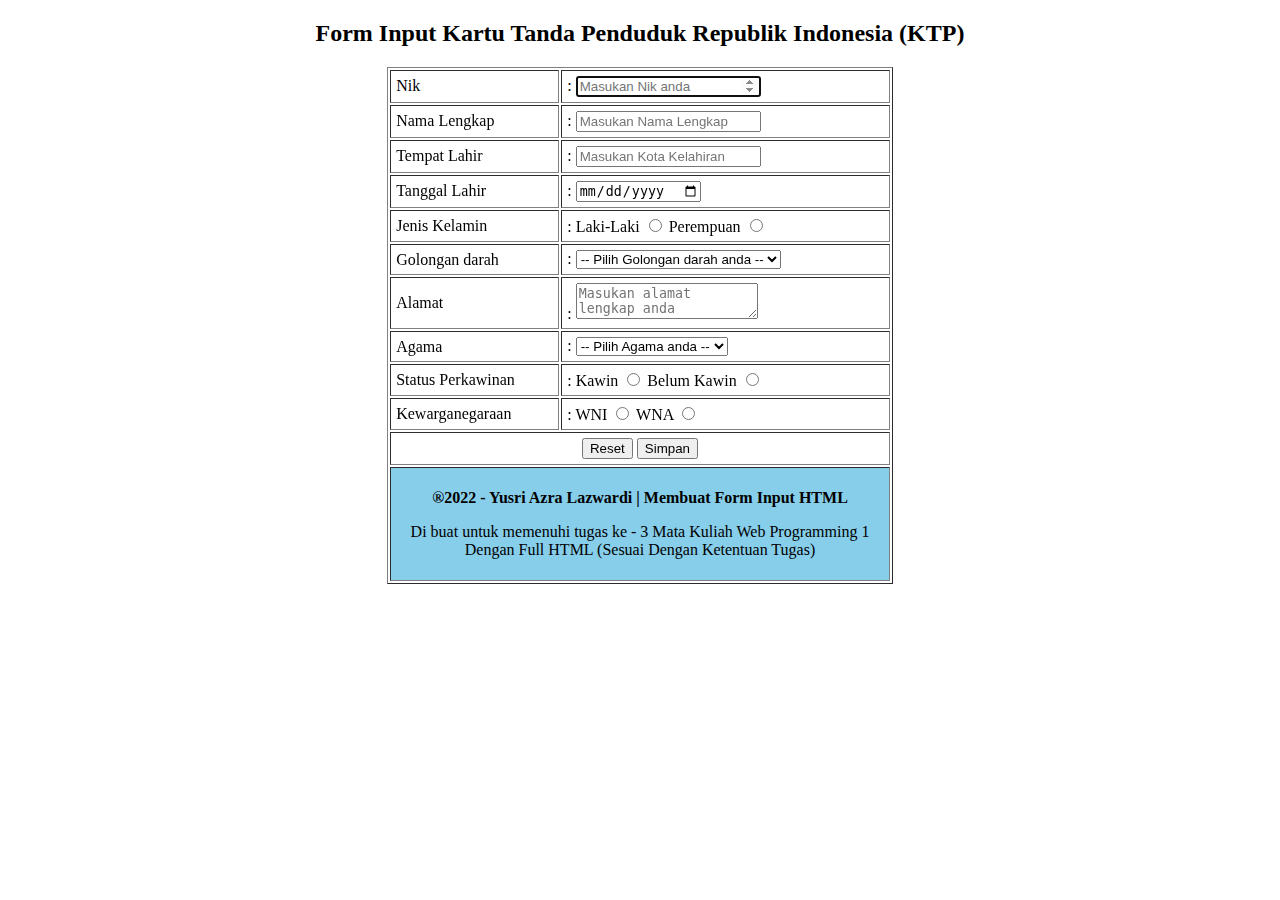
==== index.html @ 2f216cf8 "mengunggah file tugas3" ====
<!DOCTYPE html>
<html lang="en">
<head>
    <title>Belajar Form HTML</title>
</head>
<body>
    <!-- Nama   : Yusri Azra Lazwardi -->
    <!-- NPM    : 432007006200083 -->
    <!-- Kelas  : 2B -->
    <h2 align="center">Form Input Kartu Tanda Penduduk Republik Indonesia (KTP) </h2>
   <Form method="POST" action="aksi.php">
        <table width="40%" align="center" border="1px" cellspacing="none" cellpadding="5px">
            <tr>
                <td width="15%">Nik</td>
                <td width="40%">:
                    <input type="number" name="Nik" placeholder="Masukan Nik anda" autofocus required>
                </td>
            </tr>
            <tr>
                <td width="15%">Nama Lengkap</td>
                <td width="40%">:
                    <input type="text" name="nama" placeholder="Masukan Nama Lengkap" required>
                </td>
            </tr>
            <tr>
                <td width="15%">Tempat Lahir</td>
                <td width="40%">:
                    <input type="text" name="tempatlahir" placeholder="Masukan Kota Kelahiran">
                </td>
            </tr>
            <tr>
                <td width="15%">Tanggal Lahir</td>
                <td width="40%">:
                    <input type="date" name="tanggallahir" required>
                </td>
            </tr>
            <tr>
                <td width="15%">Jenis Kelamin</td>
                <td width="40%">: 
                    Laki-Laki <input type="radio" name="jenis_kelamin" value="Laki-Laki">
                    Perempuan <input type="radio" name="jenis_kelamin" value="Perempuan">
                </td>
            </tr>
            <tr>
                <td width="15%">Golongan darah</td>
                <td width="40%">:
                    <select name="goldar" required>
                        <option value=" ">-- Pilih Golongan darah anda --</option>
                        <option value="A">A</option>
                        <option value="B">B</option>
                        <option value="AB">AB</option>
                        <option value="O">O</option>
                    </select>
                </td>
            </tr>
            <tr>
                <td width="15%">Alamat</td>
                <td width="40%">:
                    <textarea name="alamat" placeholder="Masukan alamat lengkap anda"></textarea>
                </td>
            </tr>
            <tr>
                <td width="15%">Agama</td>
                <td width="40%">:
                    <select name="goldar" required>
                        <option value=" ">-- Pilih Agama anda --</option>
                        <option value="Islam">Islam</option>
                        <option value="Katolik">Katolik</option>
                        <option value="Prostestan">Protestan</option>
                        <option value="Budha">Budha</option>
                        <option value="Hindu">Hindu</option>
                        <option value="Konghuchu">Konghuchu</option>
                    </select>
                </td>
            </tr>
            <tr>
                <td width="15%">Status Perkawinan</td>
                <td width="40%">: 
                    Kawin <input type="radio" name="perkawinan" value="kawin">
                    Belum Kawin <input type="radio" name="perkawinan" value="belum kawin">
                </td>
            </tr>
            <tr>
                <td width="15%">Kewarganegaraan</td>
                <td width="40%">: 
                    WNI <input type="radio" name="Kewarganegaraan" value="WNI">
                    WNA <input type="radio" name="Kewarganegaraan" value="WNA">
                </td>
            </tr>
            <tr>
               <td colspan="2" align="center"> 
                   <input type="reset" name="reset" value="Reset">
                   <input type="submit" name="simpan" value="Simpan">
                </td>
            </tr>
            <td colspan="5" heigt="50%" bgcolor="skyblue" align="center">
                <p><b>®2022 - Yusri Azra Lazwardi | Membuat Form Input HTML</b><br></p>
                <p>Di buat untuk memenuhi tugas ke - 3 Mata Kuliah Web Programming 1 <br>
                    Dengan Full HTML (Sesuai Dengan Ketentuan Tugas)</p>
                
            </td>
        </table>
   </Form>
</body>
</html>
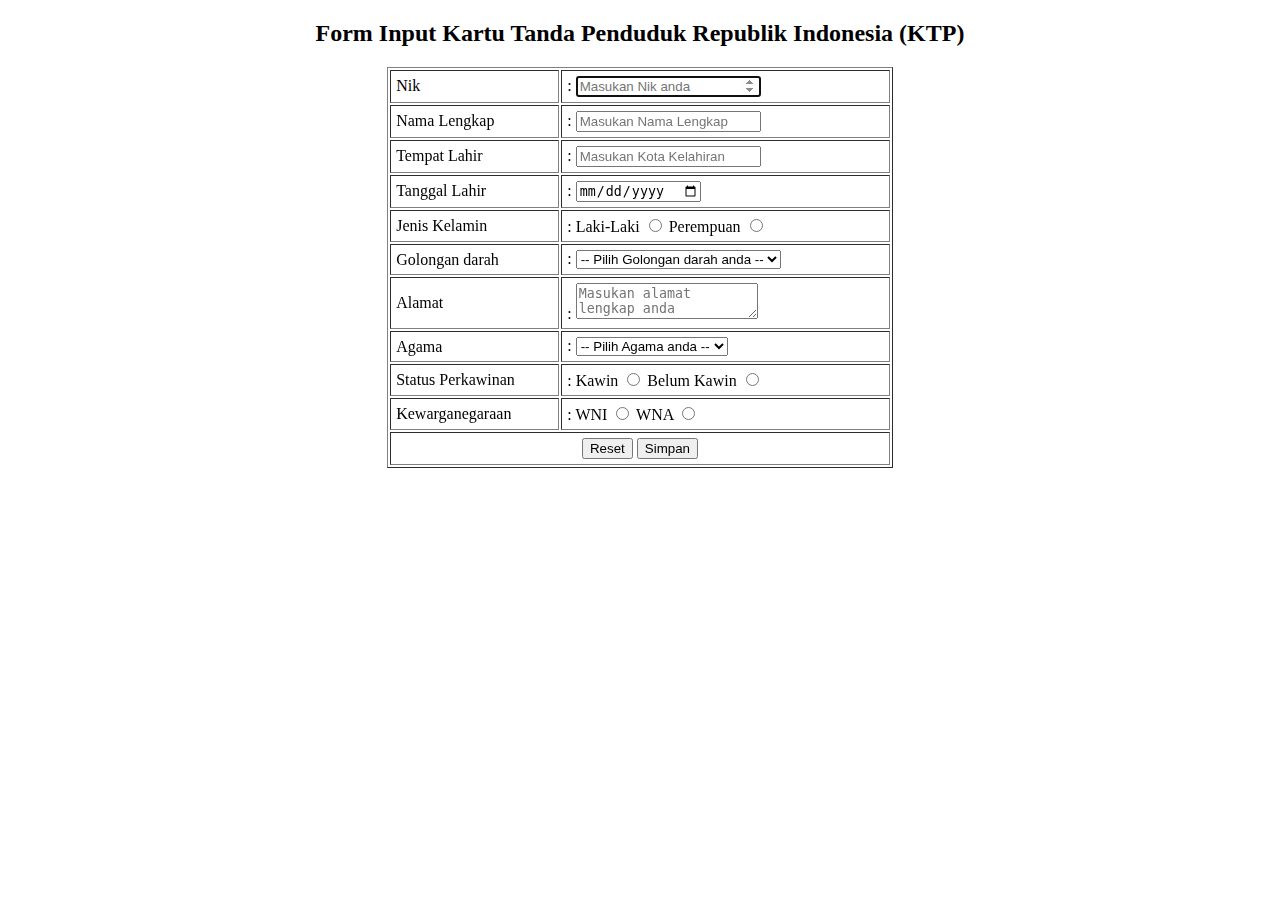
==== commit 2523b681: "menambahkan jquerry" ====
--- a/index.html
+++ b/index.html
@@ -1,12 +1,15 @@
 <!DOCTYPE html>
 <html lang="en">
 <head>
-    <title>Belajar Form HTML</title>
+    <title>Jquerry 2</title>
+
+    <script type="text/javascript" src="jquery.js"></script>
 </head>
 <body>
     <!-- Nama   : Yusri Azra Lazwardi -->
     <!-- NPM    : 432007006200083 -->
     <!-- Kelas  : 2B -->
+
     <h2 align="center">Form Input Kartu Tanda Penduduk Republik Indonesia (KTP) </h2>
    <Form method="POST" action="aksi.php">
         <table width="40%" align="center" border="1px" cellspacing="none" cellpadding="5px">
@@ -93,12 +96,7 @@
                    <input type="submit" name="simpan" value="Simpan">
                 </td>
             </tr>
-            <td colspan="5" heigt="50%" bgcolor="skyblue" align="center">
-                <p><b>®2022 - Yusri Azra Lazwardi | Membuat Form Input HTML</b><br></p>
-                <p>Di buat untuk memenuhi tugas ke - 3 Mata Kuliah Web Programming 1 <br>
-                    Dengan Full HTML (Sesuai Dengan Ketentuan Tugas)</p>
-                
-            </td>
+
         </table>
    </Form>
 </body>
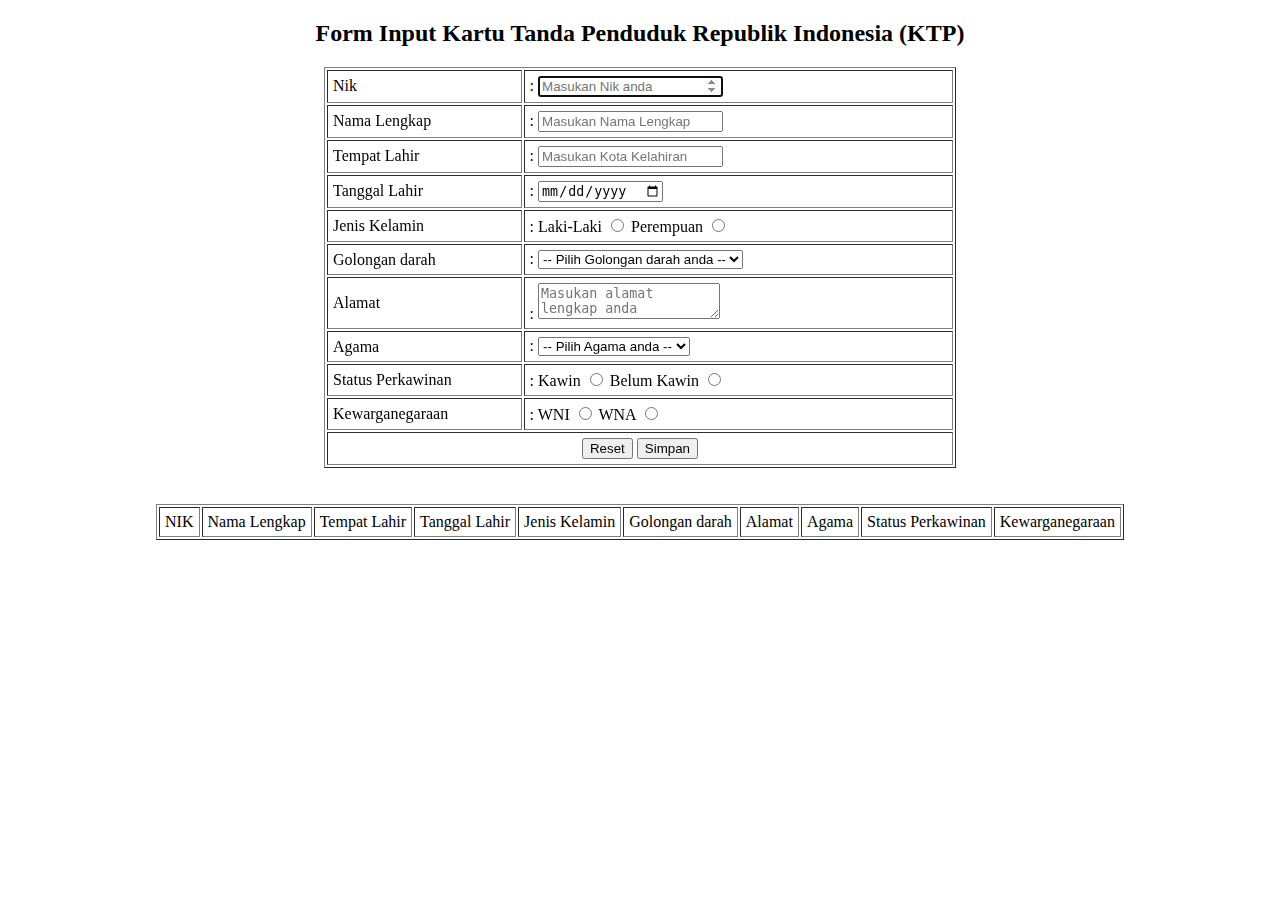
==== commit c6ab8ea1: "menambahkan modul" ====
--- a/index.html
+++ b/index.html
@@ -12,7 +12,7 @@
 
     <h2 align="center">Form Input Kartu Tanda Penduduk Republik Indonesia (KTP) </h2>
    <Form method="POST" action="aksi.php">
-        <table width="40%" align="center" border="1px" cellspacing="none" cellpadding="5px">
+        <table width="50%" align="center" border="1px" cellspacing="none" cellpadding="5px">
             <tr>
                 <td width="15%">Nik</td>
                 <td width="40%">:
@@ -96,7 +96,21 @@
                    <input type="submit" name="simpan" value="Simpan">
                 </td>
             </tr>
-
+        </table>
+        <br> <br>
+        <table align="center" border="1px" cellspacing="none" cellpadding="5px">
+            <tr>
+                <td>NIK</td>
+                <td>Nama Lengkap</td>
+                <td>Tempat Lahir</td>
+                <td>Tanggal Lahir</td>
+                <td>Jenis Kelamin</td>
+                <td>Golongan darah</td>
+                <td>Alamat</td>
+                <td>Agama</td>
+                <td>Status Perkawinan</td>
+                <td>Kewarganegaraan</td>
+            </tr>
         </table>
    </Form>
 </body>
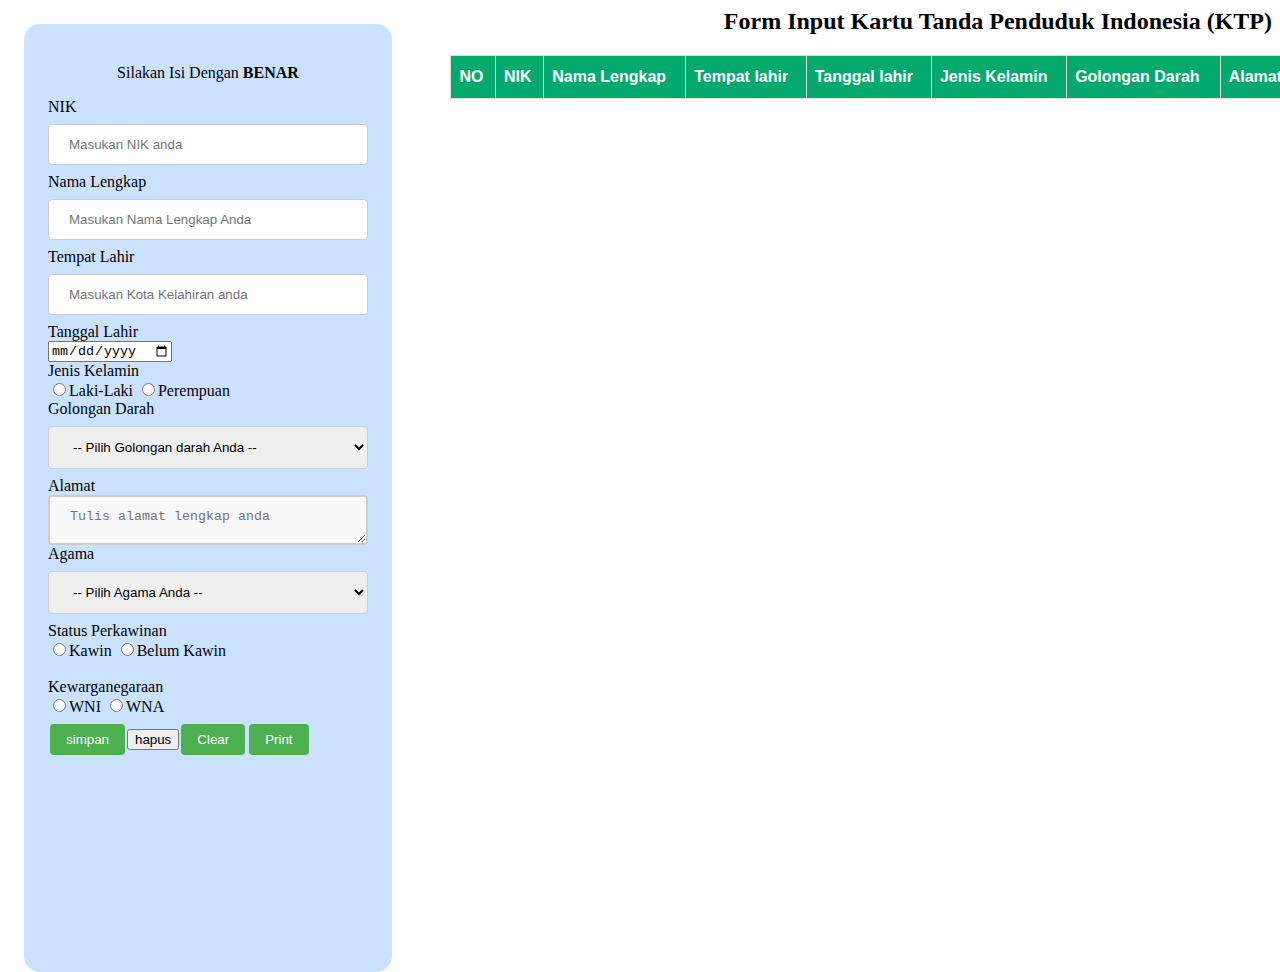
==== commit 2a619839: "init" ====
--- a/index.html
+++ b/index.html
@@ -1,117 +1,135 @@
-<!DOCTYPE html>
-<html lang="en">
 <head>
-    <title>Jquerry 2</title>
+    <title>Jquery table</title>
+    <link rel="stylesheet" href="style.css">
+    <script type="text/javascript" src="jquery.js"></script>
+    <script type="text/javascript">
+      $(document).ready(function(){
+        var nomor=0;
 
-    <script type="text/javascript" src="jquery.js"></script>
+        $("#form").hide();
+            $("#simpan").click(function(){
+                var NIK,namalengkap,tempatlahir,tanggallahir,jeniskelamin,goldar,alamat,agama,perkawinan,kewarganegaraan;
+                NIK=$("#NIK").val();
+                namalengkap=$("#namalengkap").val();
+                tanggallahir=$("#tanggallahir").val();
+                jeniskelamin=$("#jeniskelamin").val();
+                goldar=$("#goldar").val();
+                alamat=$("#alamat").val();
+                agama=$("#agama").val();
+                perkawinan=$("#perkawinan").val();
+                kewarganegaraan=$("#kewarganegaraan").val();
+                nomor++;
+                $("#listdata").append("<tr><td>"+nomor+"</td><td>"+NIK+"</td><td>"+namalengkap+
+                  "</td><td>"+jeniskelamin+"</td></tr>"+goldar+"</td></tr>"+alamat+"</td></tr>"
+                  +agama+"</td></tr>"+perkawinan+"</td></tr>"+kewarganegaraan+"</td></tr>");
+                  
+                  alert("Data Berhasil disimpan");
+                });
+
+			$("#btn5").click(function(){
+				$("#form").show();
+				$("#formkelamin").hide();
+			});
+
+			$("#print").click(function(){
+				$("#form").hide();
+				window.print();
+			});
+
+			$("#simpan").click(function(){
+			var jeniskelamin;
+			jeniskelamin=$("#jeniskelamin").val();
+				$("#form").show();
+				$("#jeniskelamin").hide();
+				$("#jeniskelamin").append("<option value='"+jeniskelamin+"'>"+jeniskelamin+"</option>");
+			});
+      });
+
+
+    </script>
 </head>
 <body>
-    <!-- Nama   : Yusri Azra Lazwardi -->
-    <!-- NPM    : 432007006200083 -->
-    <!-- Kelas  : 2B -->
+    <h2 align="right">Form Input Kartu Tanda Penduduk Indonesia (KTP)</h2>
+    <div class="form" >
+      <table id="form"> 
+        <p align="center">Silakan Isi Dengan <b>BENAR</b></p>
+        <form>
+          <label for="NIK">NIK</label>
+          <input type="text" id="NIK btnhilang" name="NIK" placeholder="Masukan NIK anda">
+      
+          <label for="namalengkap">Nama Lengkap</label>
+          <input type="text" id="namalengkap" name="namalengkap" placeholder="Masukan Nama Lengkap Anda">
 
-    <h2 align="center">Form Input Kartu Tanda Penduduk Republik Indonesia (KTP) </h2>
-   <Form method="POST" action="aksi.php">
-        <table width="50%" align="center" border="1px" cellspacing="none" cellpadding="5px">
+          <label for="tempatlahir">Tempat Lahir</label>
+          <input type="text" id="tempatlahir" name="tempatlahir" placeholder="Masukan Kota Kelahiran anda">
+          
+          <label for="tanggallahir">Tanggal Lahir</label>
+          <br>
+          <input type="date" id="tanggallahir" name="tanggallahir">
+          <br>
+          <label for="jeniskelamin">Jenis Kelamin</label>
+          <br>
+          <input type="radio" id="jeniskelamin" name="jeniskelamin" value="Laki-Laki">Laki-Laki
+          <input type="radio" id="jeniskelamin" name="jeniskelamin" value="Perempuan">Perempuan
+          <br>
+          <label for="goldar">Golongan Darah</label>
+          <select id="goldar" name="goldar">
+              <option value="-">-- Pilih Golongan darah Anda --</option>
+            <option value="A">A</option>
+            <option value="AB">AB</option>
+            <option value="B">B</option>
+            <option value="O">O</option>
+          </select>
+
+          <label for="alamat">Alamat</label>
+          <textarea name="alamat" id="alamat" placeholder="Tulis alamat lengkap anda"></textarea>
+
+          <label for="Agama">Agama</label>
+          <select id="Agama" name="Agama">
+              <option value="-">-- Pilih Agama Anda --</option>
+            <option value="islam">Islam</option>
+            <option value="katolik">Katolik</option>
+            <option value="protestan">Protestan</option>
+            <option value="budha">Budha</option>
+            <option value="hindu">Hindu</option>
+            <option value="konghuchu">Konghuchu</option>
+          </select>
+          <br>
+          <label for="perkawinan">Status Perkawinan</label>
+          <br>
+          <input type="radio" id="perkawinan" name="perkawinan" value="kawin">Kawin
+          <input type="radio" id="perkawinan" name="perkawinan" value="Belum kawin">Belum Kawin
+          <br>
+          <br>
+          <label for="kewarganegaraan">Kewarganegaraan</label>
+          <br>
+          <input type="radio" id="kewarganegaraan" name="kewarganegaraan" value="wni">WNI
+          <input type="radio" id="kewarganegaraan" name="kewarganegaraan" value="wna">WNA
+          <br>
+        
+          <input type="submit" value="simpan" id="simpan">
+          <input type="reset" value="hapus">
+           <input type="submit" value="Clear" id="clear">
+           <input type="submit" value="Print" id="print">
+        </form>
+      </table>
+      </div>
+      <div>
+        <table class="listdata" id="listdata" align="center" width="700px" cellspacing="0px" cellpadding="0px" border="1px">
             <tr>
-                <td width="15%">Nik</td>
-                <td width="40%">:
-                    <input type="number" name="Nik" placeholder="Masukan Nik anda" autofocus required>
-                </td>
-            </tr>
-            <tr>
-                <td width="15%">Nama Lengkap</td>
-                <td width="40%">:
-                    <input type="text" name="nama" placeholder="Masukan Nama Lengkap" required>
-                </td>
-            </tr>
-            <tr>
-                <td width="15%">Tempat Lahir</td>
-                <td width="40%">:
-                    <input type="text" name="tempatlahir" placeholder="Masukan Kota Kelahiran">
-                </td>
-            </tr>
-            <tr>
-                <td width="15%">Tanggal Lahir</td>
-                <td width="40%">:
-                    <input type="date" name="tanggallahir" required>
-                </td>
-            </tr>
-            <tr>
-                <td width="15%">Jenis Kelamin</td>
-                <td width="40%">: 
-                    Laki-Laki <input type="radio" name="jenis_kelamin" value="Laki-Laki">
-                    Perempuan <input type="radio" name="jenis_kelamin" value="Perempuan">
-                </td>
-            </tr>
-            <tr>
-                <td width="15%">Golongan darah</td>
-                <td width="40%">:
-                    <select name="goldar" required>
-                        <option value=" ">-- Pilih Golongan darah anda --</option>
-                        <option value="A">A</option>
-                        <option value="B">B</option>
-                        <option value="AB">AB</option>
-                        <option value="O">O</option>
-                    </select>
-                </td>
-            </tr>
-            <tr>
-                <td width="15%">Alamat</td>
-                <td width="40%">:
-                    <textarea name="alamat" placeholder="Masukan alamat lengkap anda"></textarea>
-                </td>
-            </tr>
-            <tr>
-                <td width="15%">Agama</td>
-                <td width="40%">:
-                    <select name="goldar" required>
-                        <option value=" ">-- Pilih Agama anda --</option>
-                        <option value="Islam">Islam</option>
-                        <option value="Katolik">Katolik</option>
-                        <option value="Prostestan">Protestan</option>
-                        <option value="Budha">Budha</option>
-                        <option value="Hindu">Hindu</option>
-                        <option value="Konghuchu">Konghuchu</option>
-                    </select>
-                </td>
-            </tr>
-            <tr>
-                <td width="15%">Status Perkawinan</td>
-                <td width="40%">: 
-                    Kawin <input type="radio" name="perkawinan" value="kawin">
-                    Belum Kawin <input type="radio" name="perkawinan" value="belum kawin">
-                </td>
-            </tr>
-            <tr>
-                <td width="15%">Kewarganegaraan</td>
-                <td width="40%">: 
-                    WNI <input type="radio" name="Kewarganegaraan" value="WNI">
-                    WNA <input type="radio" name="Kewarganegaraan" value="WNA">
-                </td>
-            </tr>
-            <tr>
-               <td colspan="2" align="center"> 
-                   <input type="reset" name="reset" value="Reset">
-                   <input type="submit" name="simpan" value="Simpan">
-                </td>
+                <th>NO</th>
+                <th>NIK</th>
+                <th>Nama Lengkap</th>
+                <th>Tempat lahir</th>
+                <th>Tanggal lahir</th>
+                <th>Jenis Kelamin</th>
+                <th>Golongan Darah</th>
+                <th>Alamat</th>
+                <th>Agama</th>
+                <th>Status Perkawinan</th>
+                <th>Kewarganegaraan</th>
             </tr>
         </table>
-        <br> <br>
-        <table align="center" border="1px" cellspacing="none" cellpadding="5px">
-            <tr>
-                <td>NIK</td>
-                <td>Nama Lengkap</td>
-                <td>Tempat Lahir</td>
-                <td>Tanggal Lahir</td>
-                <td>Jenis Kelamin</td>
-                <td>Golongan darah</td>
-                <td>Alamat</td>
-                <td>Agama</td>
-                <td>Status Perkawinan</td>
-                <td>Kewarganegaraan</td>
-            </tr>
-        </table>
-   </Form>
+      </div>
 </body>
 </html>--- a/style.css
+++ b/style.css
@@ -0,0 +1,76 @@
+
+input[type=text], select {
+    width: 100%;
+    padding: 12px 20px;
+    margin: 8px 0;
+    display: inline-block;
+    border: 1px solid #ccc;
+    border-radius: 4px;
+    box-sizing: border-box;
+  }
+  
+  input[type=submit] {
+    width: auto;
+    background-color: #4CAF50;
+    color: white;
+    padding: 8px 16px;
+    margin: 8px 2px;
+    border: none;
+    border-radius: 4px;
+    cursor: pointer;
+  }
+  
+  input[type=submit]:hover {
+    background-color: #45a049;
+  }
+  
+  .form {
+    height: 100%;
+    width: 25%;
+    position: absolute;
+    margin: 24px;
+    border-radius: 16px;
+    padding: 24px;
+    z-index: 1;
+    top: 0;
+    left: 0;
+    background-color: #cae2ff;
+    overflow-x: auto;
+  }
+  textarea {
+    width: 100%;
+    height: 50px;
+    padding: 12px 20px;
+    box-sizing: border-box;
+    border: 2px solid #ccc;
+    border-radius: 4px;
+    background-color: #f8f8f8;
+  }
+  .listdata {
+    margin-left: 35%;
+    width: 100%;
+    
+  }
+
+  table {
+    font-family: Arial, Helvetica, sans-serif;
+    border-collapse: collapse;
+    width: 100%;
+  }
+  
+  table td, table th {
+    border: 1px solid #ddd;
+    padding: 8px;
+  }
+  
+  table tr:nth-child(even){background-color: #f2f2f2;}
+  
+  table tr:hover {background-color: #ddd;}
+  
+  table th {
+    padding-top: 12px;
+    padding-bottom: 12px;
+    text-align: left;
+    background-color: #04AA6D;
+    color: white;
+  }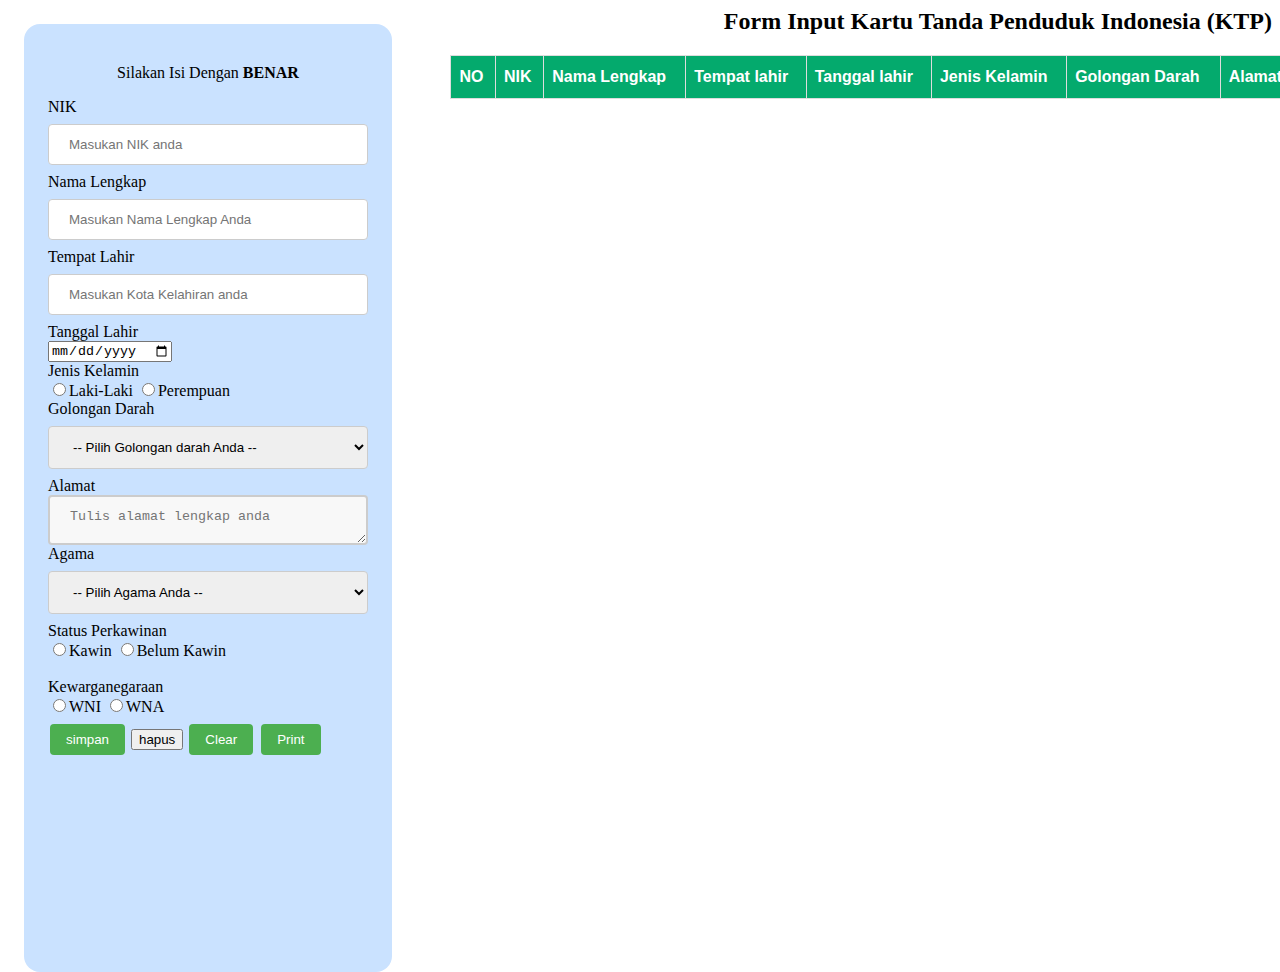
==== commit eff222f6: "init" ====
--- a/index.html
+++ b/index.html
@@ -53,7 +53,7 @@
     <div class="form" >
       <table id="form"> 
         <p align="center">Silakan Isi Dengan <b>BENAR</b></p>
-        <form>
+        <section>
           <label for="NIK">NIK</label>
           <input type="text" id="NIK btnhilang" name="NIK" placeholder="Masukan NIK anda">
       
@@ -111,7 +111,7 @@
           <input type="reset" value="hapus">
            <input type="submit" value="Clear" id="clear">
            <input type="submit" value="Print" id="print">
-        </form>
+        </section>
       </table>
       </div>
       <div>
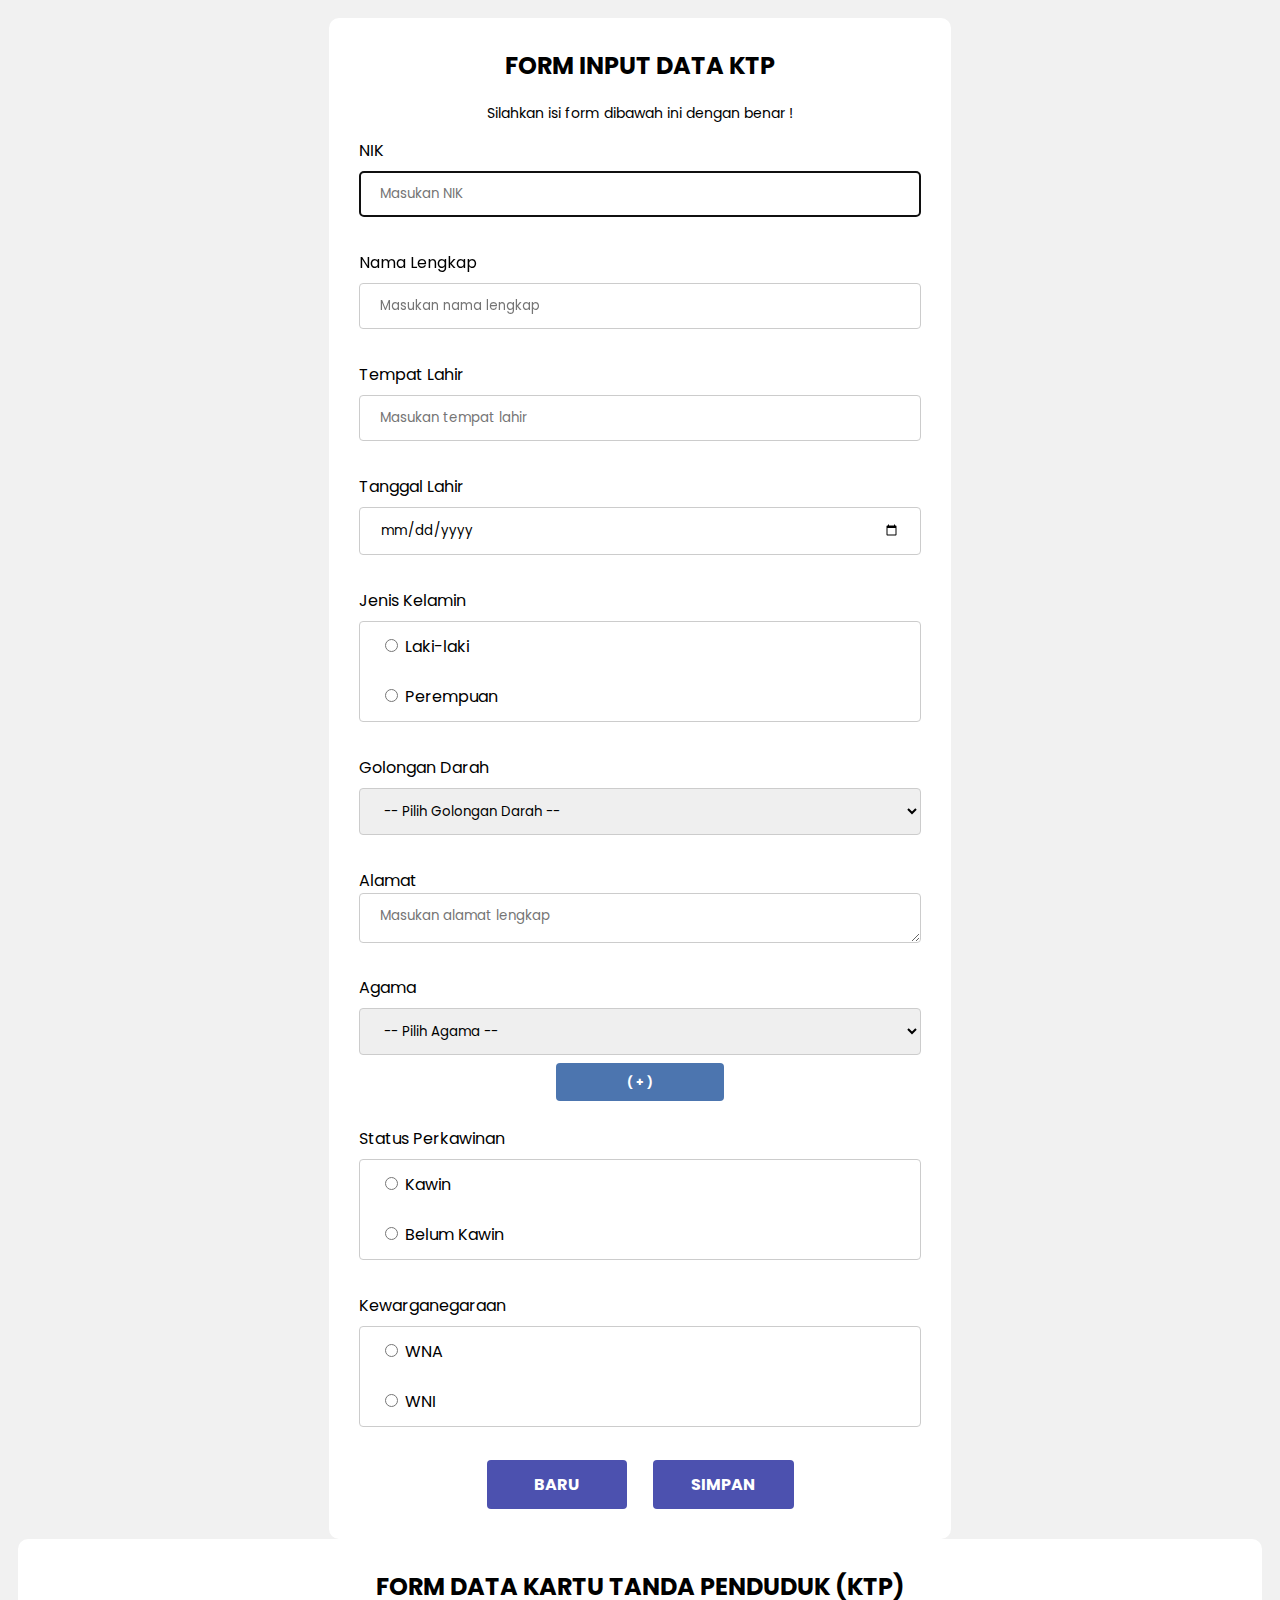
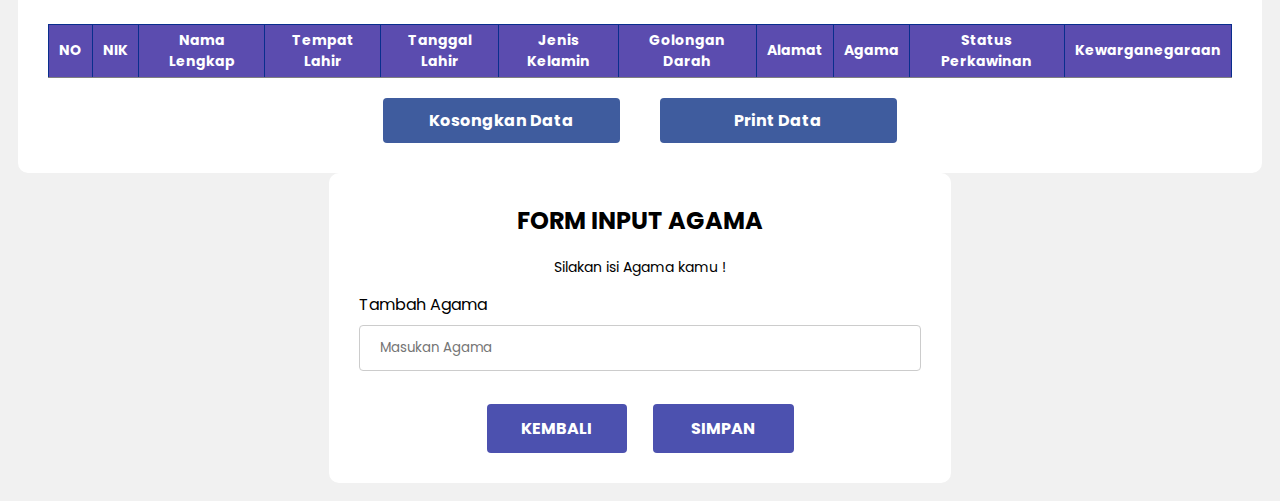
==== commit 33bec4bc: "init" ====
--- a/index.html
+++ b/index.html
@@ -1,135 +1,124 @@
+<!DOCTYPE html>
 <head>
-    <title>Jquery table</title>
-    <link rel="stylesheet" href="style.css">
-    <script type="text/javascript" src="jquery.js"></script>
-    <script type="text/javascript">
-      $(document).ready(function(){
-        var nomor=0;
-
-        $("#form").hide();
-            $("#simpan").click(function(){
-                var NIK,namalengkap,tempatlahir,tanggallahir,jeniskelamin,goldar,alamat,agama,perkawinan,kewarganegaraan;
-                NIK=$("#NIK").val();
-                namalengkap=$("#namalengkap").val();
-                tanggallahir=$("#tanggallahir").val();
-                jeniskelamin=$("#jeniskelamin").val();
-                goldar=$("#goldar").val();
-                alamat=$("#alamat").val();
-                agama=$("#agama").val();
-                perkawinan=$("#perkawinan").val();
-                kewarganegaraan=$("#kewarganegaraan").val();
-                nomor++;
-                $("#listdata").append("<tr><td>"+nomor+"</td><td>"+NIK+"</td><td>"+namalengkap+
-                  "</td><td>"+jeniskelamin+"</td></tr>"+goldar+"</td></tr>"+alamat+"</td></tr>"
-                  +agama+"</td></tr>"+perkawinan+"</td></tr>"+kewarganegaraan+"</td></tr>");
-                  
-                  alert("Data Berhasil disimpan");
-                });
-
-			$("#btn5").click(function(){
-				$("#form").show();
-				$("#formkelamin").hide();
-			});
-
-			$("#print").click(function(){
-				$("#form").hide();
-				window.print();
-			});
-
-			$("#simpan").click(function(){
-			var jeniskelamin;
-			jeniskelamin=$("#jeniskelamin").val();
-				$("#form").show();
-				$("#jeniskelamin").hide();
-				$("#jeniskelamin").append("<option value='"+jeniskelamin+"'>"+jeniskelamin+"</option>");
-			});
-      });
-
-
-    </script>
+  <title>Jquerry Part 2 Form KTP | Yusri Azra Lazwardi</title>
+<link rel="stylesheet" href="style.css">
+<script type="text/javascript"></script>
 </head>
 <body>
-    <h2 align="right">Form Input Kartu Tanda Penduduk Indonesia (KTP)</h2>
-    <div class="form" >
-      <table id="form"> 
-        <p align="center">Silakan Isi Dengan <b>BENAR</b></p>
-        <section>
-          <label for="NIK">NIK</label>
-          <input type="text" id="NIK btnhilang" name="NIK" placeholder="Masukan NIK anda">
-      
-          <label for="namalengkap">Nama Lengkap</label>
-          <input type="text" id="namalengkap" name="namalengkap" placeholder="Masukan Nama Lengkap Anda">
+  <div id="form">
+        <div class="card">
+            <h2>FORM INPUT DATA KTP</h2>
+            <p>Silahkan isi form dibawah ini dengan benar !</p>
+                <label for="NIK">NIK</label>
+                <input type="text" id="NIK" name="NIK" placeholder="Masukan NIK" required autofocus>
+                <br><br>
+                  
+                <label for="nama">Nama Lengkap</label>
+                <input type="text" id="namalengkap" name="nama_lengkap" placeholder="Masukan nama lengkap" required>
+                <br><br>
 
-          <label for="tempatlahir">Tempat Lahir</label>
-          <input type="text" id="tempatlahir" name="tempatlahir" placeholder="Masukan Kota Kelahiran anda">
-          
-          <label for="tanggallahir">Tanggal Lahir</label>
-          <br>
-          <input type="date" id="tanggallahir" name="tanggallahir">
-          <br>
-          <label for="jeniskelamin">Jenis Kelamin</label>
-          <br>
-          <input type="radio" id="jeniskelamin" name="jeniskelamin" value="Laki-Laki">Laki-Laki
-          <input type="radio" id="jeniskelamin" name="jeniskelamin" value="Perempuan">Perempuan
-          <br>
-          <label for="goldar">Golongan Darah</label>
-          <select id="goldar" name="goldar">
-              <option value="-">-- Pilih Golongan darah Anda --</option>
-            <option value="A">A</option>
-            <option value="AB">AB</option>
-            <option value="B">B</option>
-            <option value="O">O</option>
-          </select>
+                <label for="tempat">Tempat Lahir</label>
+                <input type="text" id="tempat" name="tempat_lahir" placeholder="Masukan tempat lahir" required>
+                <br><br>
 
-          <label for="alamat">Alamat</label>
-          <textarea name="alamat" id="alamat" placeholder="Tulis alamat lengkap anda"></textarea>
+                <label for="tanggal">Tanggal Lahir</label>
+                <input type="date" id="tanggal" name="tgl_lahir" placeholder="Masukan tanggal lahir" required>
+                <br><br>
 
-          <label for="Agama">Agama</label>
-          <select id="Agama" name="Agama">
-              <option value="-">-- Pilih Agama Anda --</option>
-            <option value="islam">Islam</option>
-            <option value="katolik">Katolik</option>
-            <option value="protestan">Protestan</option>
-            <option value="budha">Budha</option>
-            <option value="hindu">Hindu</option>
-            <option value="konghuchu">Konghuchu</option>
-          </select>
-          <br>
-          <label for="perkawinan">Status Perkawinan</label>
-          <br>
-          <input type="radio" id="perkawinan" name="perkawinan" value="kawin">Kawin
-          <input type="radio" id="perkawinan" name="perkawinan" value="Belum kawin">Belum Kawin
-          <br>
-          <br>
-          <label for="kewarganegaraan">Kewarganegaraan</label>
-          <br>
-          <input type="radio" id="kewarganegaraan" name="kewarganegaraan" value="wni">WNI
-          <input type="radio" id="kewarganegaraan" name="kewarganegaraan" value="wna">WNA
-          <br>
-        
-          <input type="submit" value="simpan" id="simpan">
-          <input type="reset" value="hapus">
-           <input type="submit" value="Clear" id="clear">
-           <input type="submit" value="Print" id="print">
-        </section>
-      </table>
-      </div>
-      <div>
-        <table class="listdata" id="listdata" align="center" width="700px" cellspacing="0px" cellpadding="0px" border="1px">
-            <tr>
-                <th>NO</th>
-                <th>NIK</th>
-                <th>Nama Lengkap</th>
-                <th>Tempat lahir</th>
-                <th>Tanggal lahir</th>
-                <th>Jenis Kelamin</th>
-                <th>Golongan Darah</th>
-                <th>Alamat</th>
-                <th>Agama</th>
-                <th>Status Perkawinan</th>
-                <th>Kewarganegaraan</th>
-            </tr>
-        </table>
-      </div>
+                <label for="jeniskelamin">Jenis Kelamin</label><br>
+                <div class="check">
+                    <input type="radio" id="jeniskelamin" name="jeniskel" value="Laki-laki"> Laki-laki <br><br>
+                    <input type="radio" id="jeniskelamin" name="jeniskel" value="Perempuan"> Perempuan  
+                </div>
+                <br><br>               
+                  
+                <label for="goldar">Golongan Darah</label>
+                <select id="goldar" name="gol_darah" required>
+                    <option value=" ">-- Pilih Golongan Darah --</option>
+                    <option value="A">A</option>
+                    <option value="B">B</option>
+                    <option value="AB">AB</option>
+                    <option value="O">O</option>
+                </select>
+                <br><br>
+
+                <label for="alamat">Alamat</label>
+                <textarea id="alamat" name="alamat" placeholder="Masukan alamat lengkap" required></textarea>
+                <br><br>
+
+                <label for="agama">Agama</label>
+                <select id="agama" name="agama" required>
+                    <option value="">-- Pilih Agama --</option>
+                    <option value="Islam">Islam</option>
+                    <option value="Kristen">Kristen</option>  
+                    <option value="Hindu">Hindu</option>                    
+                    <option value="Budha">Budha</option>
+                </select>
+                <br>
+                <div class="center"><button id="tambah" class="button1">( + )</button></div>
+                <br>
+
+                <label for="perkawinan">Status Perkawinan</label><br>
+                <div class="check">
+                    <input type="radio" id="perkawinan" name="status_perkawinan" value="Kawin"> Kawin <br><br>
+                    <input type="radio" id="perkawinan" name="status_perkawinan" value="Belum Kawin"> Belum Kawin
+                </div>
+                <br><br>
+
+                <label for="Warganegara">Kewarganegaraan</label><br>
+                <div class="check">
+                    <input type="radio" id="Warganegara" name="kewarganegaraan" value="WNA"> WNA <br><br>
+                    <input type="radio" id="Warganegara" name="kewarganegaraan" value="WNI"> WNI
+                </div>
+                <br><br>
+                <div class="center">
+                  <button id="baru" onclick="uncheck()">BARU</button>
+                  <button id="simpan">SIMPAN</button>   
+                </div>    
+        </div>
+        <div class="card1">
+          <h2>FORM DATA KARTU TANDA PENDUDUK (KTP)</h2>
+          <table align="center" cellspacing="0px" cellpadding="0px" border="1px">
+              <thead>
+                  <tr>
+                      <th>NO</th>
+                      <th id="">NIK</th>
+                      <th>Nama Lengkap</th>
+                      <th>Tempat Lahir</th>
+                      <th>Tanggal Lahir</th>
+                      <th>Jenis Kelamin</th>
+                      <th>Golongan Darah</th>
+                      <th>Alamat</th>
+                      <th>Agama</th>
+                      <th>Status Perkawinan</th>
+                      <th>Kewarganegaraan</th>
+                  </tr>   
+              </thead> 
+              <tbody id="listdata">
+                  <tr></tr>
+              </tbody>
+          </table>
+              
+          <div class="center">
+              <button id="kosong" class="button2">Kosongkan Data</button>
+              <button id="print" class="button2">Print Data</button>
+          </div>
+      </div> 
+  </div>
+    <div id="formagama">
+        <div class="card">
+            <h2>FORM INPUT AGAMA</h2>
+            <p>Silakan isi Agama kamu !</p>
+                      
+            <label for="inputagama">Tambah Agama</label>
+            <input type="text" id="inputagama" name="agm" placeholder="Masukan Agama" required autofocus>
+            <br><br>
+                      
+            <div class="center">
+                <button id="back">KEMBALI</button> 
+                <button id="svagama">SIMPAN</button>
+            </div>                     
+        </div>
+    </div>    
 </body>
 </html>--- a/style.css
+++ b/style.css
@@ -1,76 +1,146 @@
+@import url('https://fonts.googleapis.com/css2?family=Poppins:wght@400;500;600&display=swap');
+* {
+    box-sizing: border-box;
+  }
+  
+body {
+    font-family: 'Poppins', sans-serif;
+    padding: 10px;
+    background: #f1f1f1;
+  }
 
-input[type=text], select {
+.card {
+    width: 50%;
+    margin: auto;
+    background-color: white;
+    padding: 30px;
+    padding-top: 10px;
+    border-radius: 10px;
+  }
+  
+.card1 {
+    margin: auto;
+    width: 100%;
+    background-color: white;
+    padding: 30px;
+    padding-top: 10px;
+    border-radius: 10px;
+  }
+
+.card p, .card1 p{
+    font-size: 14px;
+    text-align: center;
+  }
+  
+  
+.card p, .card h2, .card1 h2{
+    text-align: center;
+  }
+   
+
+input[type=text], input[type=date], select, .check {
     width: 100%;
     padding: 12px 20px;
     margin: 8px 0;
+    font-family: 'Poppins', sans-serif;
     display: inline-block;
     border: 1px solid #ccc;
     border-radius: 4px;
     box-sizing: border-box;
   }
+
+textarea {
+    width: 100%;
+    height: 50px;
+    padding: 12px 20px;
+    font-family: 'Poppins', sans-serif;
+    box-sizing: border-box;
+    border: 1px solid #ccc;
+    border-radius: 4px;
+  }
   
-  input[type=submit] {
-    width: auto;
-    background-color: #4CAF50;
+button {
+    width: 25%;
+    font-family: 'Poppins', sans-serif;
+    font-size: 16px;
+    font-weight: bold;
+    background-color: #4c51af;
     color: white;
-    padding: 8px 16px;
-    margin: 8px 2px;
+    padding: 12px 18px;
+    margin: 0px 13px;
     border: none;
     border-radius: 4px;
     cursor: pointer;
   }
   
-  input[type=submit]:hover {
+button:hover{
     background-color: #45a049;
   }
-  
-  .form {
-    height: 100%;
-    width: 25%;
-    position: absolute;
-    margin: 24px;
-    border-radius: 16px;
-    padding: 24px;
-    z-index: 1;
-    top: 0;
-    left: 0;
-    background-color: #cae2ff;
-    overflow-x: auto;
-  }
-  textarea {
-    width: 100%;
-    height: 50px;
-    padding: 12px 20px;
-    box-sizing: border-box;
-    border: 2px solid #ccc;
+
+.button1 {
+    width: 30%;
+    font-family: 'Poppins', sans-serif;
+    font-size: 12px;
+    font-weight: bold;
+    background-color: #4c75af;
+    color: white;
+    padding: 10px 16px;
+    margin: auto;
+    border: none;
     border-radius: 4px;
-    background-color: #f8f8f8;
-  }
-  .listdata {
-    margin-left: 35%;
-    width: 100%;
-    
+    cursor: pointer;
   }
 
-  table {
-    font-family: Arial, Helvetica, sans-serif;
-    border-collapse: collapse;
-    width: 100%;
+.button2 {
+    display: inline-block;
+    width: 20%;
+    font-family: 'Poppins', sans-serif;
+    font-size: 16px;
+    font-weight: bold;
+    background-color: #3f5c9e;
+    color: white;
+    padding: 10px 16px;
+    margin: 20px 20px 0px 20px;
+    border: none;
+    border-radius: 4px;
+    cursor: pointer;
   }
   
-  table td, table th {
-    border: 1px solid #ddd;
-    padding: 8px;
+.center {
+    display: flex;
+    justify-content: center;
+    align-items: center;
+  }
+
+table{
+    border-collapse:collapse;
+    font:normal normal 12px;
+    color:#333333;
   }
   
-  table tr:nth-child(even){background-color: #f2f2f2;}
+table th {
+    background:#5b4caf;
+    color:white;
+    font-size:14px;
+    text-align: center;
+  }
+
+table td  {
+    font-size: 14px;
+    text-align: center;
+  }
   
-  table tr:hover {background-color: #ddd;}
+table th, table td  {
+    vertical-align:center;
+    padding:5px 10px;
+    border:1px solid #092e8d;
+  }
   
-  table th {
-    padding-top: 12px;
-    padding-bottom: 12px;
-    text-align: left;
-    background-color: #04AA6D;
-    color: white;
-  }+table tr {
+    background:#F5FFFA;
+  }
+  
+table tr:nth-child(even) {
+    background:#F0F8FF;
+  }
+  